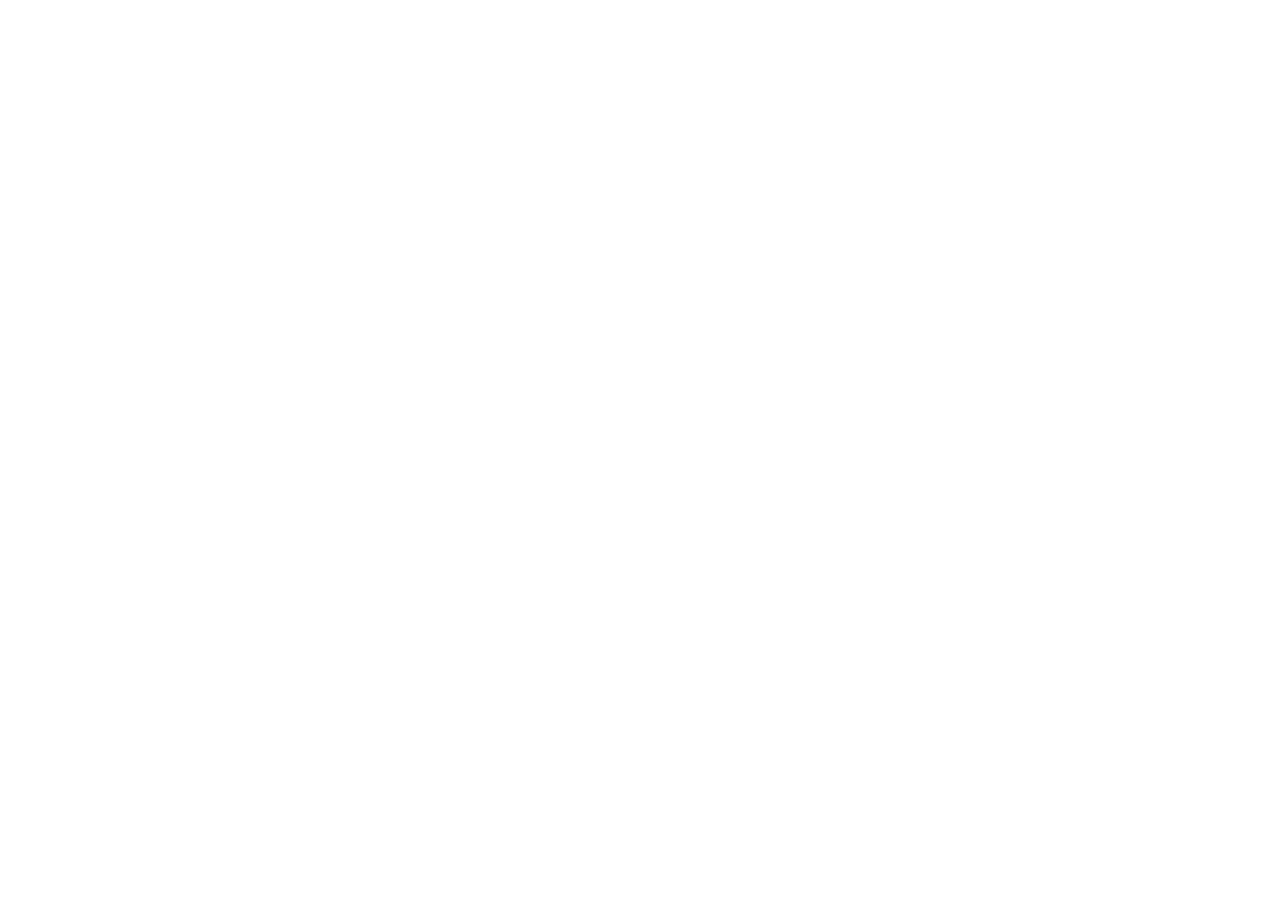
==== index.html @ 5f695b01 "my first commit" ====
<!DOCTYPE html>
<html lang="pt-BR">
<head>
    <meta charset="UTF-8">
    <meta name="viewport" content="width=device-width, initial-scale=1.0">
    <title>Task list</title>
</head>
<body>
    <main>
        
    </main>
</body>
</html>
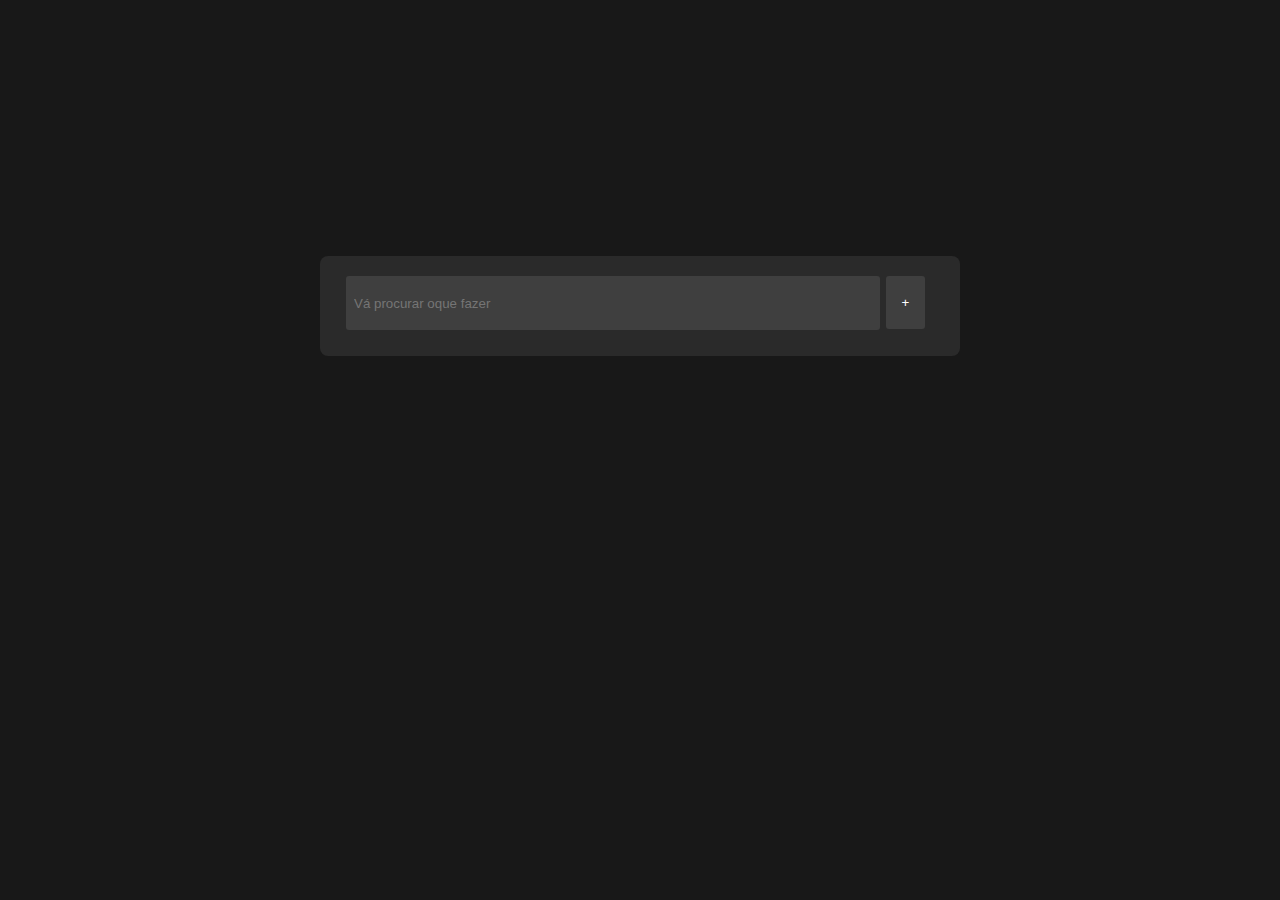
==== commit 73a276d0: "feat: structure and partial stylization of html" ====
--- a/index.html
+++ b/index.html
@@ -3,11 +3,22 @@
 <head>
     <meta charset="UTF-8">
     <meta name="viewport" content="width=device-width, initial-scale=1.0">
+    <link rel="stylesheet" href="assets/css/style.index.css">
+    <script src="assets/js/index.js"></script>
     <title>Task list</title>
 </head>
 <body>
-    <main>
-        
-    </main>
+    <article id="typingArea">
+
+        <div id="taskInput">
+       
+        <input type="text" id="typeTask" nome="typeTask" placeholder="Vá procurar oque fazer">
+        </div>
+
+        <div id="confirmButton">
+            <button id="confirm">+</button>
+        </div>
+
+    </article>
 </body>
 </html>--- a/assets/css/style.index.css
+++ b/assets/css/style.index.css
@@ -0,0 +1,59 @@
+*{
+    margin: 0;
+    padding: 0;
+    box-sizing: border-box;
+}
+body{
+    background-color: #181818;
+    
+}
+#typingArea{
+    background-color: #2a2a2a;
+    width: 50%;
+    display: flex;
+    padding: 20px;
+    border-radius: 8px;
+    margin-left: auto;
+    margin-right: auto;
+    margin-top: 20%;
+    margin-bottom: auto;
+    height: 100px;
+}
+#taskInput{
+   
+    margin-left: 6%;
+    width: 50%;
+    
+ 
+}
+#typeTask{
+    border: none;
+    outline: none;
+    background-color: #3f3f3f;
+    width: 178%;
+    height: 90%;
+    margin-left: -10%;
+    border-radius: 3px;
+    padding: 8px;
+}
+#confirmButton{
+    margin-left: 35%;
+    margin-top: 2%;
+ margin-top: 0%;
+ 
+}
+#confirm{
+    height: 88%;
+  background-color: #3f3f3f;
+    width: 500%;
+    outline: none;
+    border: none;
+    color: white;
+    cursor: pointer;
+    border-radius: 3px;
+    
+    
+}
+#confirm:hover{
+    background-color: #525151;
+}
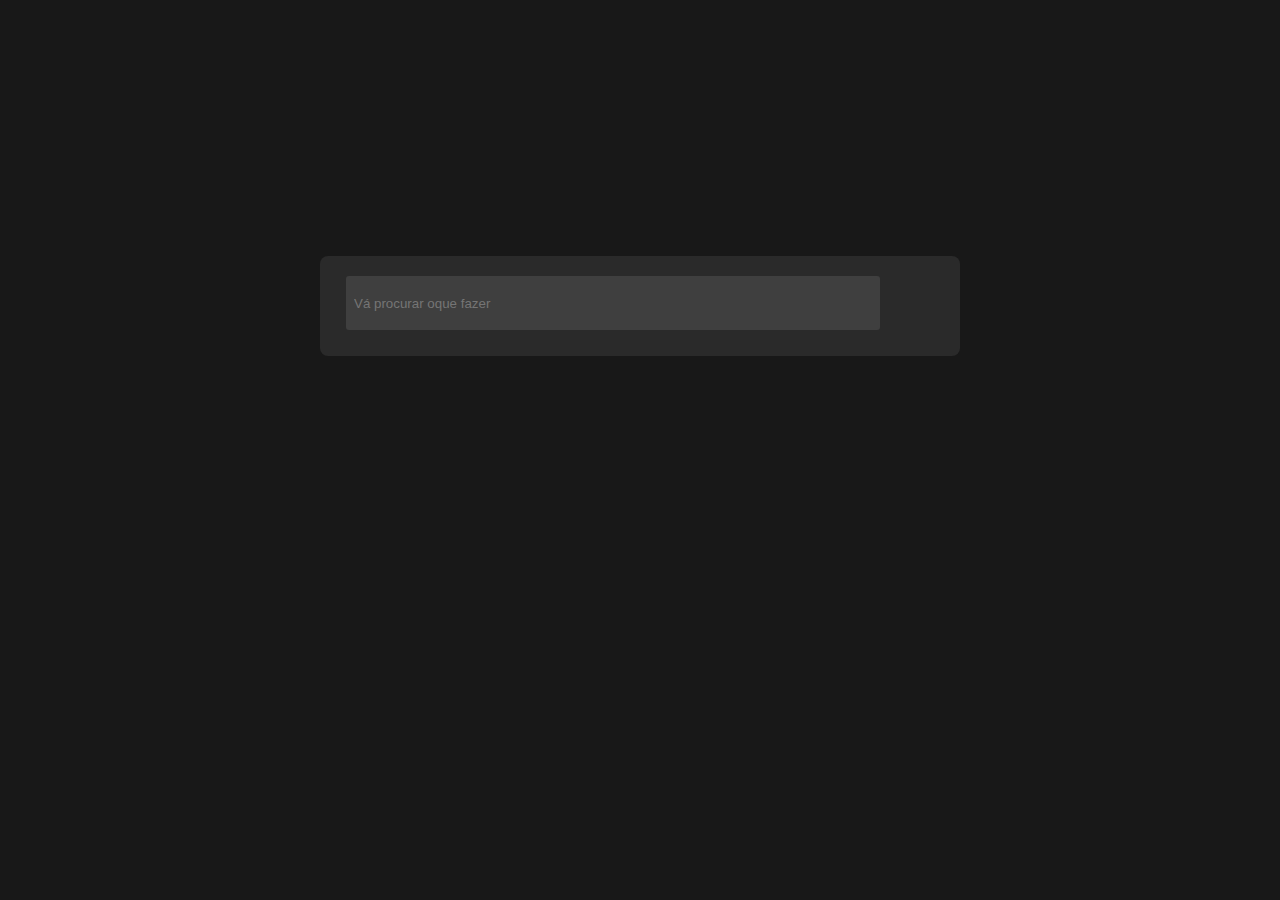
==== commit 9892c13f: "feat: javaScript done" ====
--- a/index.html
+++ b/index.html
@@ -5,6 +5,9 @@
     <meta name="viewport" content="width=device-width, initial-scale=1.0">
     <link rel="stylesheet" href="assets/css/style.index.css">
     <script src="assets/js/index.js"></script>
+    <link rel="stylesheet" href="https://cdnjs.cloudflare.com/ajax/libs/font-awesome/6.4.2/css/all.min.css"
+        integrity="sha512-z3gLpd7yknf1YoNbCzqRKc4qyor8gaKU1qmn+CShxbuBusANI9QpRohGBreCFkKxLhei6S9CQXFEbbKuqLg0DA=="
+        crossorigin="anonymous" referrerpolicy="no-referrer" />
     <title>Task list</title>
 </head>
 <body>
@@ -16,9 +19,14 @@
         </div>
 
         <div id="confirmButton">
-            <button id="confirm">+</button>
+            <button id="confirm" onclick="send()"><i class="fa-solid fa-plus"></i></button>
         </div>
-
+  
     </article>
+    <article id="showTask">
+    <section id="hidden"></section>
+    <div id="error-mesage"></div>
+</article>
+   
 </body>
 </html>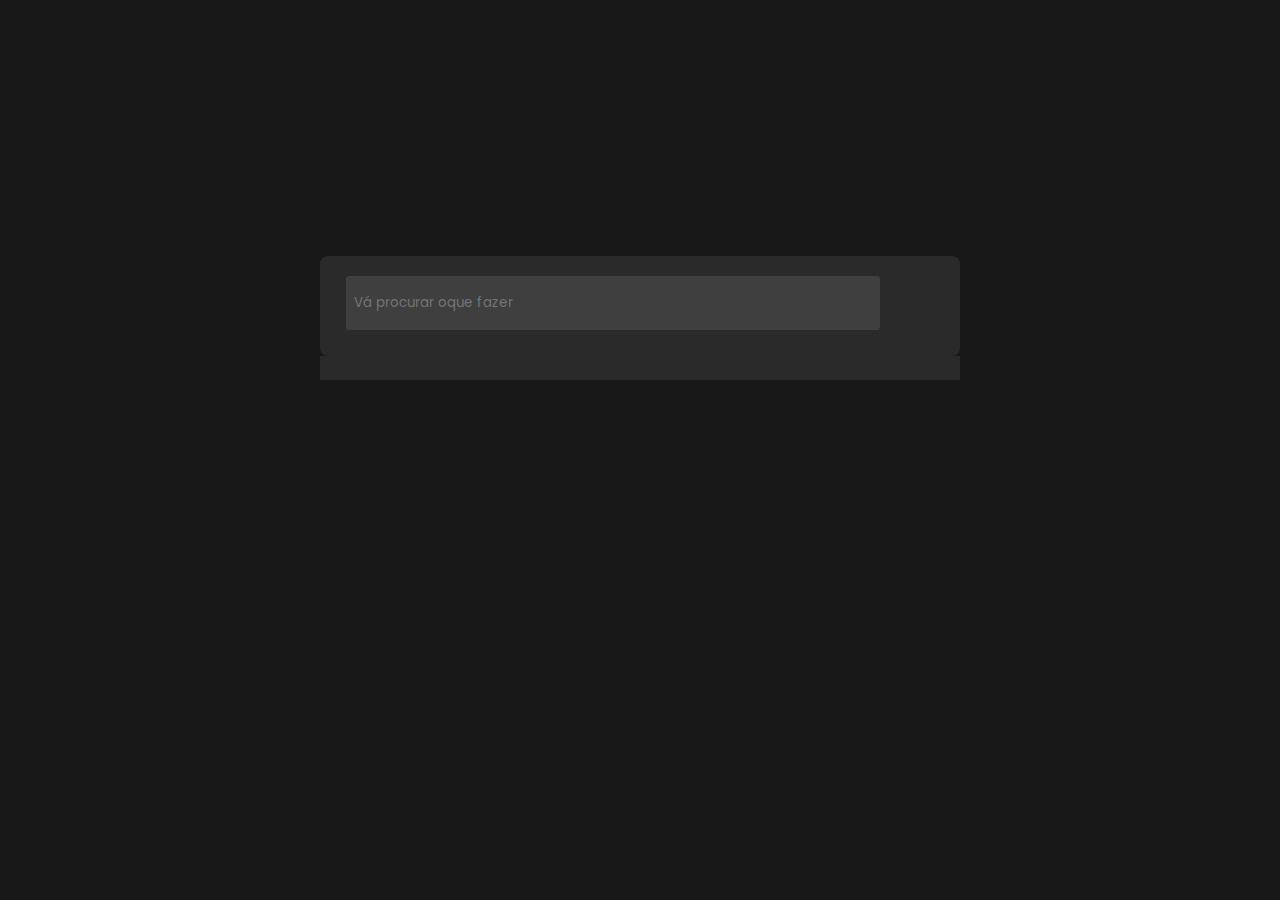
==== commit c5892d0c: "fix: fixing to use the objects" ====
--- a/index.html
+++ b/index.html
@@ -19,7 +19,7 @@
         </div>
 
         <div id="confirmButton">
-            <button id="confirm" onclick="send()"><i class="fa-solid fa-plus"></i></button>
+            <button id="confirm" onclick="taskList.send()"><i class="fa-solid fa-plus"></i></button>
         </div>
   
     </article>
--- a/assets/css/style.index.css
+++ b/assets/css/style.index.css
@@ -1,7 +1,12 @@
+@import url('https://fonts.googleapis.com/css2?family=Poppins:wght@100;200;300;400;500;600&display=swap');
+
+
 *{
     margin: 0;
     padding: 0;
     box-sizing: border-box;
+    font-family: 'Poppins', sans-serif;
+    
 }
 body{
     background-color: #181818;
@@ -35,6 +40,7 @@
     margin-left: -10%;
     border-radius: 3px;
     padding: 8px;
+    color: whitesmoke;
 }
 #confirmButton{
     margin-left: 35%;
@@ -57,3 +63,65 @@
 #confirm:hover{
     background-color: #525151;
 }
+#hidden{
+    background-color: #2a2a2a;
+    margin-left: auto;
+    margin-right: auto;
+    width: 50%;
+    color: whitesmoke;
+    padding: 12px;
+      display: flex;
+}
+
+#task
+{
+    display: flex;
+    margin-left: auto;
+    margin-right: auto;
+    margin-left: 0%;
+    padding:12px;
+    background-color: #3f3f3f;
+    width: 95%;
+    margin-left: 2.5%;
+    border-radius: 6px;
+    height: 5em;
+
+}
+
+#task p{
+    margin-right: 100%;
+    max-width: 20%;
+    margin-left: auto;
+    margin-right: auto;
+    margin-top: auto;
+    margin-bottom: auto;
+    
+}
+#task button{
+  
+    width: 10%;
+    border: none;
+    border-radius: 30%;
+    height: 99%;
+    color:whitesmoke;
+    background-color: #525151;
+   margin-left: 3%;
+    margin-top: auto;
+    margin-bottom: auto;
+  
+}
+#showTask{
+    display: flex;
+    flex-direction: column;
+}
+#hidden{
+    display: flex;
+    flex-direction: column;
+}
+#task button:hover{
+    background-color: #525151;
+    cursor: pointer;
+}
+.edit-button{
+ background-color: rgb(60, 60, 204);
+}